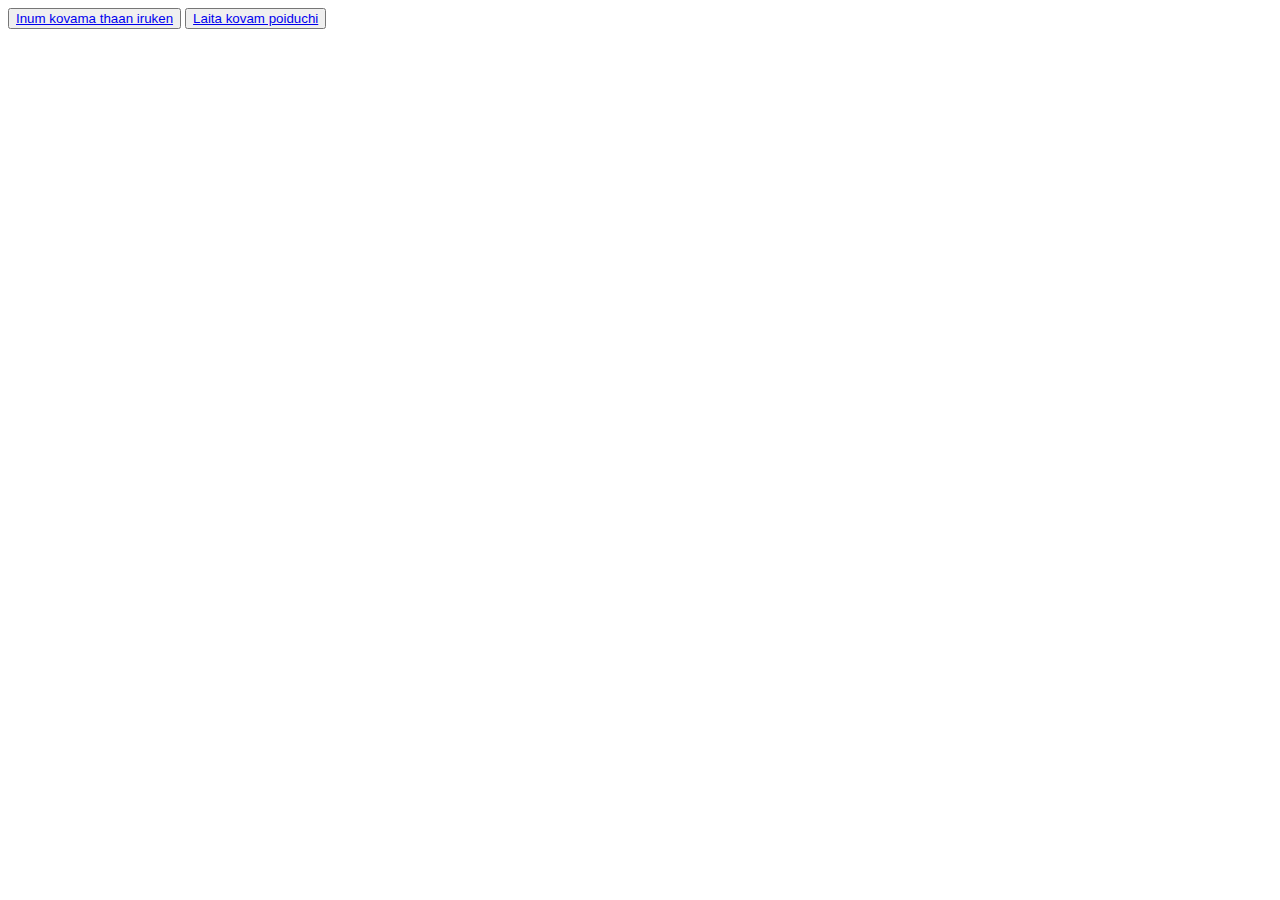
==== click-here/im-angry.html @ 3510cf56 "Everything is ready right now" ====
<!DOCTYPE html>
<html lang="en">
    <head>
        <link rel="stylesheet" href="style.css">
        <meta charset="UTF-8">
        <meta name="viewport" content="width=device-width, initial-scale=1.0">
        <title>Kovapadatha-da-plsss</title>
    </head>
<body>
    <button class="yes"><a href="../index.html" target="_blank" rel="noopener noreferrer">Inum kovama thaan iruken</a></button>
    <button class="no"><a href="click-here/its-okay.html" target="_blank" rel="noopener noreferrer">Laita kovam poiduchi</a></button>
</body>

</html>
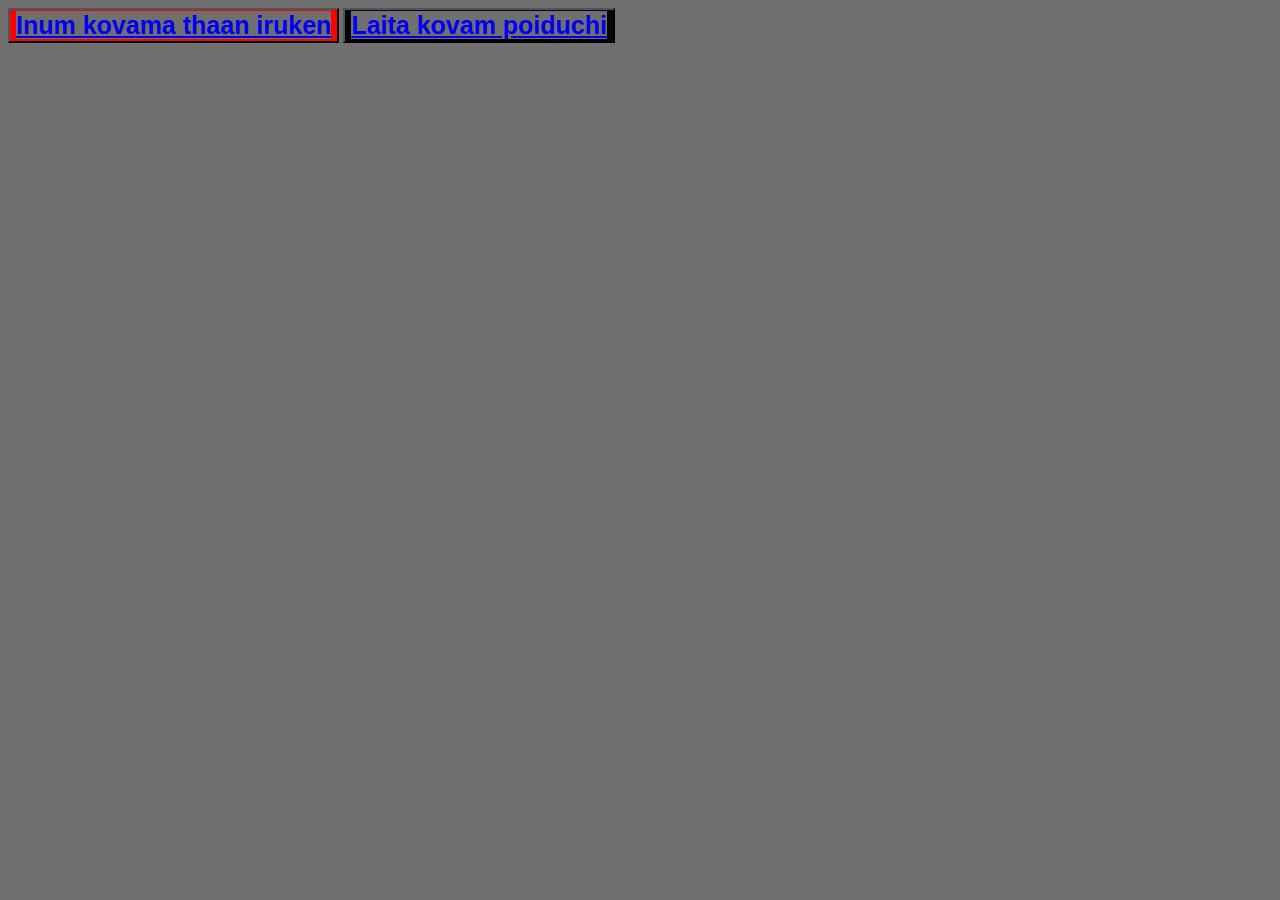
==== commit a9c15391: "Css file was not attached, Wrong directory" ====
--- a/click-here/im-angry.html
+++ b/click-here/im-angry.html
@@ -1,14 +1,14 @@
 <!DOCTYPE html>
 <html lang="en">
     <head>
-        <link rel="stylesheet" href="style.css">
+        <link rel="stylesheet" href="../style.css">
         <meta charset="UTF-8">
         <meta name="viewport" content="width=device-width, initial-scale=1.0">
         <title>Kovapadatha-da-plsss</title>
     </head>
 <body>
     <button class="yes"><a href="../index.html" target="_blank" rel="noopener noreferrer">Inum kovama thaan iruken</a></button>
-    <button class="no"><a href="click-here/its-okay.html" target="_blank" rel="noopener noreferrer">Laita kovam poiduchi</a></button>
+    <button class="no"><a href="its-okay.html" target="_blank" rel="noopener noreferrer">Laita kovam poiduchi</a></button>
 </body>
 
 </html>--- a/style.css
+++ b/style.css
@@ -0,0 +1,43 @@
+*{
+    background-color: rgb(112, 111, 111);
+}
+#heading{
+    color: rgb(199, 35, 35);
+    font-weight: bold;
+    text-align: center;
+}
+.topic{
+    color: aquamarine;
+    font-weight: bold;
+    text-align: center;
+}
+.img{
+    height: auto;
+    width: 500px;
+}
+.code{
+    color: pink;
+    text-align: left;
+}
+.yes{
+    background-color: red;
+    color: darksalmon;
+    font-weight: bold;
+    font-size: 25px;
+}
+.no{
+    background-color: rgb(5, 6, 5);
+    color: rgb(213, 15, 190);
+    font-size: 25px;
+    font-weight: bold;
+}
+.content{
+    background-color: hotpink;
+    color: indigo;
+    font-size: 20px;
+}
+div{
+    background-color: black;
+    color: coral;
+    font-size: 20px;
+}
